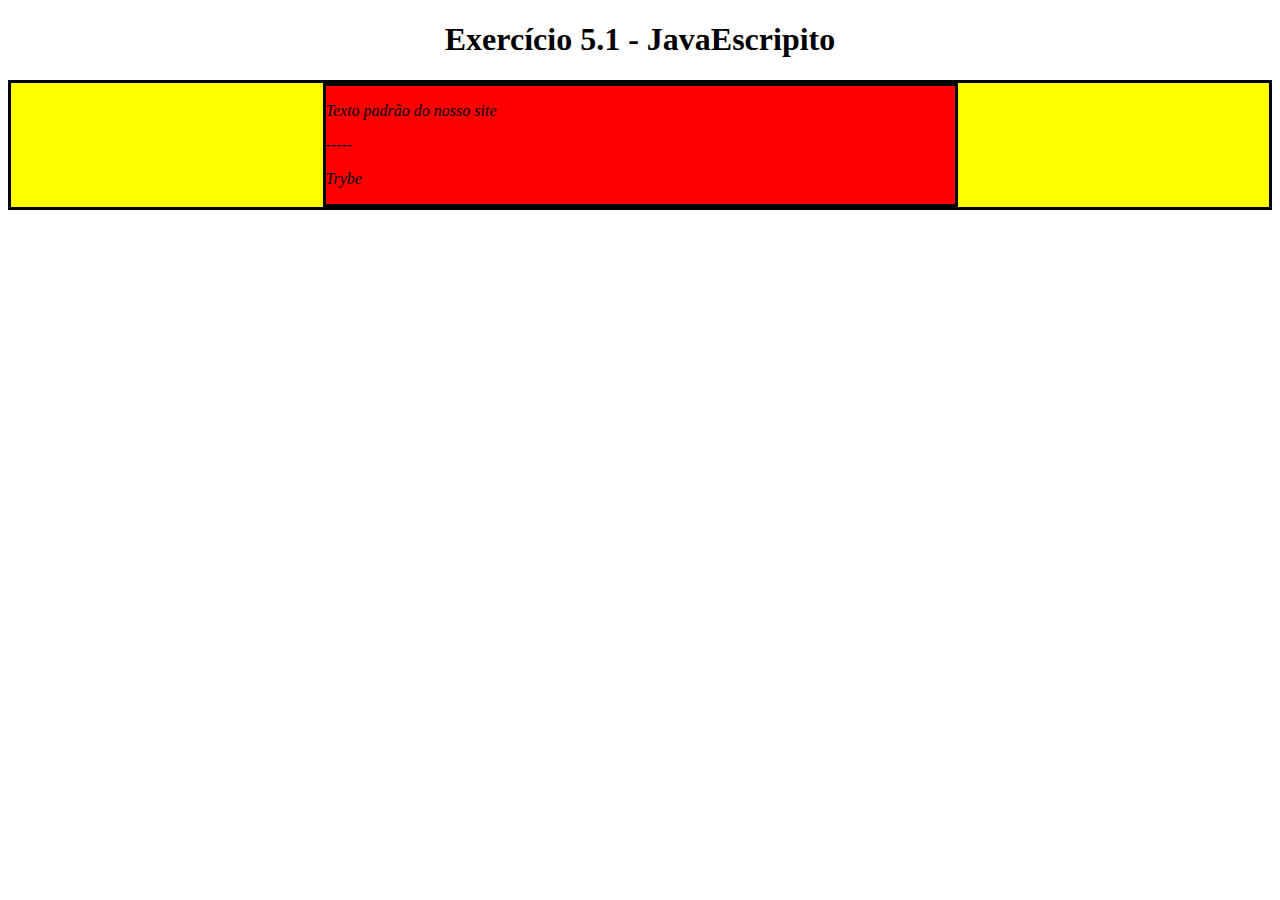
==== Fundamentos/bloco-5-javascript-dom-eventos-e-web-storage/dia-1-javascript-dom-e-seletores/index.html @ 926fff6b "Exercicio 1" ====
<!DOCTYPE html>
<html>
  <head>
    <meta charset="UTF-8" />
    <meta name="viewport" content="width=device-width" />
    <title>Exercício 5.1</title>
    
    <style>
      main, section {
        border-color: black;
        border-style: solid;
      }

      .title {
        text-align: center;
      }

      .main-content {
        background-color: yellow;
      }

      .main-content .center-content {
        background-color: red;
        width: 50%;
        margin: 0 auto;
      }

      .main-content .center-content p {
        font-style: italic;
      }
    </style>
  </head>
  <body>
    <header> 
      <h1 class="title">Exercício 5.1 - JavaEscripito </h1>
    </header>    
    <main class="main-content">
      <section class="center-content">
        <p>Texto padrão do nosso site</p>
        <p>-----</p>
        <p>Trybe</p>
      </section>
    </main>
    <script>
        /*
        Aqui você vai modificar os elementos já existentes utilizando apenas as funções:
        - document.getElementById()
        - document.getElementsByClassName()
        - document.getElementsByTagName()
 Crie uma função que mude o texto na tag <p> para uma descrição de como você se vê daqui a 2 anos. (Não gaste tempo pensando no texto e sim realizando o exercício)
 Crie uma função que mude a cor do quadrado amarelo para o verde da Trybe (rgb(76,164,109)).
 Crie uma função que mude a cor do quadrado vermelho para branco.
 Crie uma função que corrija o texto da tag <h1>.
 Crie uma função que modifique todo o texto da tag <p> para maiúsculo.
 Crie uma função que exiba o conteúdo de todas as tags <p> no console.
        */
    </script>
  </body>
</html>
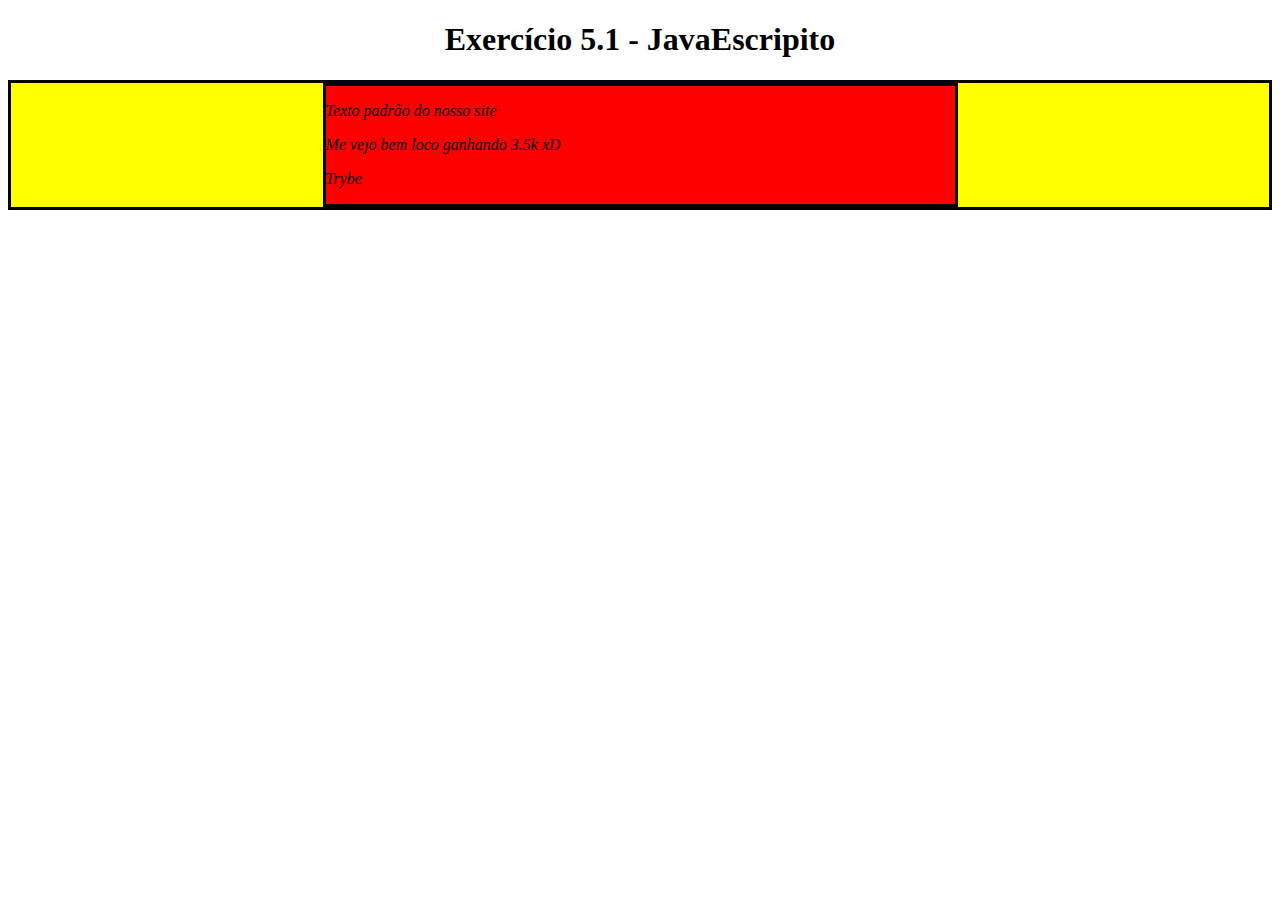
==== commit 96d32b30: "Parte 1 ok." ====
--- a/Fundamentos/bloco-5-javascript-dom-eventos-e-web-storage/dia-1-javascript-dom-e-seletores/index.html
+++ b/Fundamentos/bloco-5-javascript-dom-eventos-e-web-storage/dia-1-javascript-dom-e-seletores/index.html
@@ -42,6 +42,11 @@
       </section>
     </main>
     <script>
+      function alteraTexto(newText, tag) {
+        let text = document.getElementsByTagName(tag)[1];
+        text.innerText = newText;   
+      }
+      alteraTexto('Me vejo bem loco ganhando 3.5k xD', 'p');
         /*
         Aqui você vai modificar os elementos já existentes utilizando apenas as funções:
         - document.getElementById()
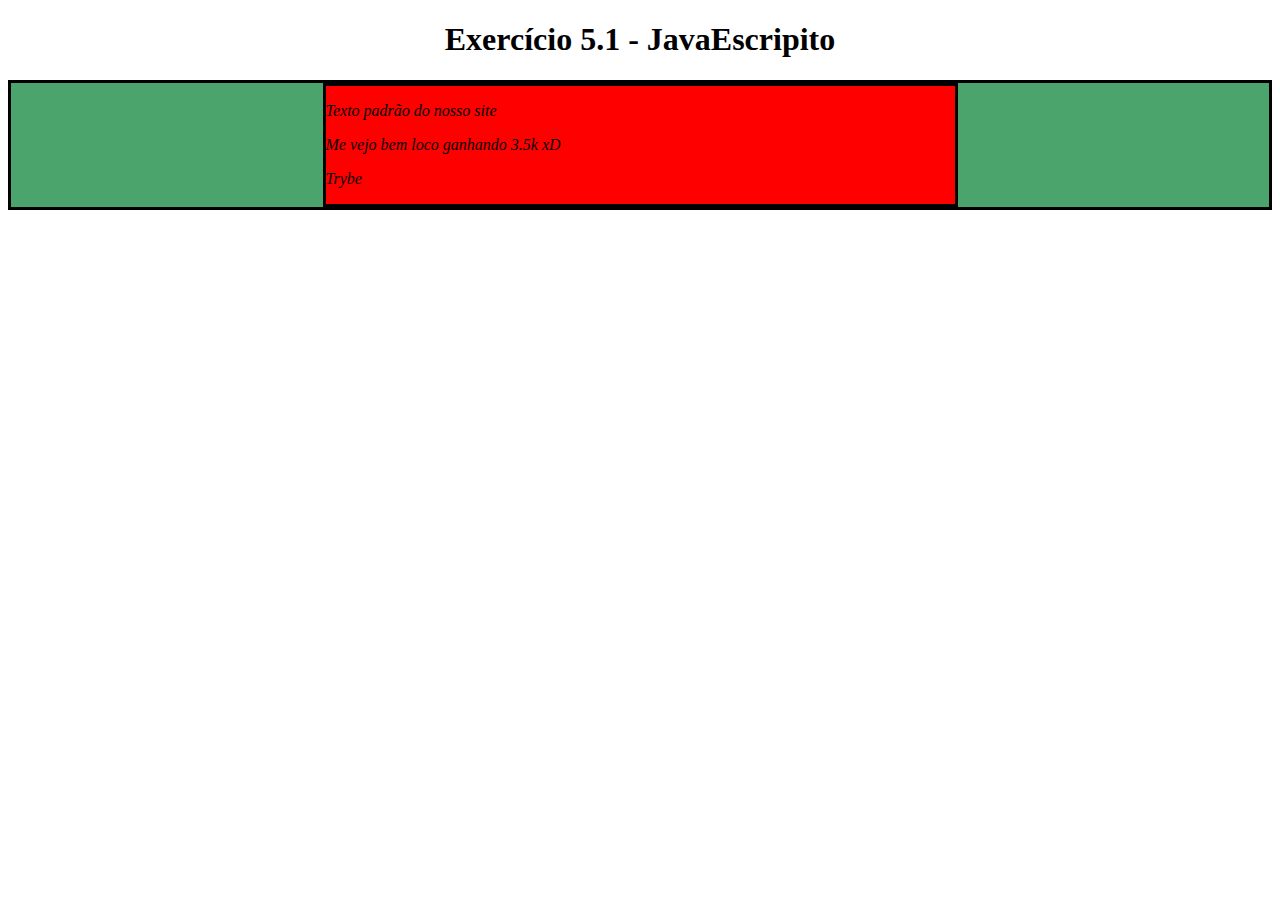
==== commit cdfb5fc1: "Parte 2 ok." ====
--- a/Fundamentos/bloco-5-javascript-dom-eventos-e-web-storage/dia-1-javascript-dom-e-seletores/index.html
+++ b/Fundamentos/bloco-5-javascript-dom-eventos-e-web-storage/dia-1-javascript-dom-e-seletores/index.html
@@ -47,12 +47,18 @@
         text.innerText = newText;   
       }
       alteraTexto('Me vejo bem loco ganhando 3.5k xD', 'p');
+
+      function alteraCorQuadrado(newColor, tag) {
+        let color = document.getElementsByClassName(tag)[0];
+        color.style.background = "rgb(76,164,109)"
+      }
+      alteraCorQuadrado('rgb(76,164,109)','main-content' );
         /*
         Aqui você vai modificar os elementos já existentes utilizando apenas as funções:
         - document.getElementById()
         - document.getElementsByClassName()
         - document.getElementsByTagName()
- Crie uma função que mude o texto na tag <p> para uma descrição de como você se vê daqui a 2 anos. (Não gaste tempo pensando no texto e sim realizando o exercício)
+ Crie uma função que mude o texto na tag <p> para uma descrição de como você se vê daqui a 2 anos. (Não gaste tempo pensando no texto e sim realizando o exercício) -- ok
  Crie uma função que mude a cor do quadrado amarelo para o verde da Trybe (rgb(76,164,109)).
  Crie uma função que mude a cor do quadrado vermelho para branco.
  Crie uma função que corrija o texto da tag <h1>.
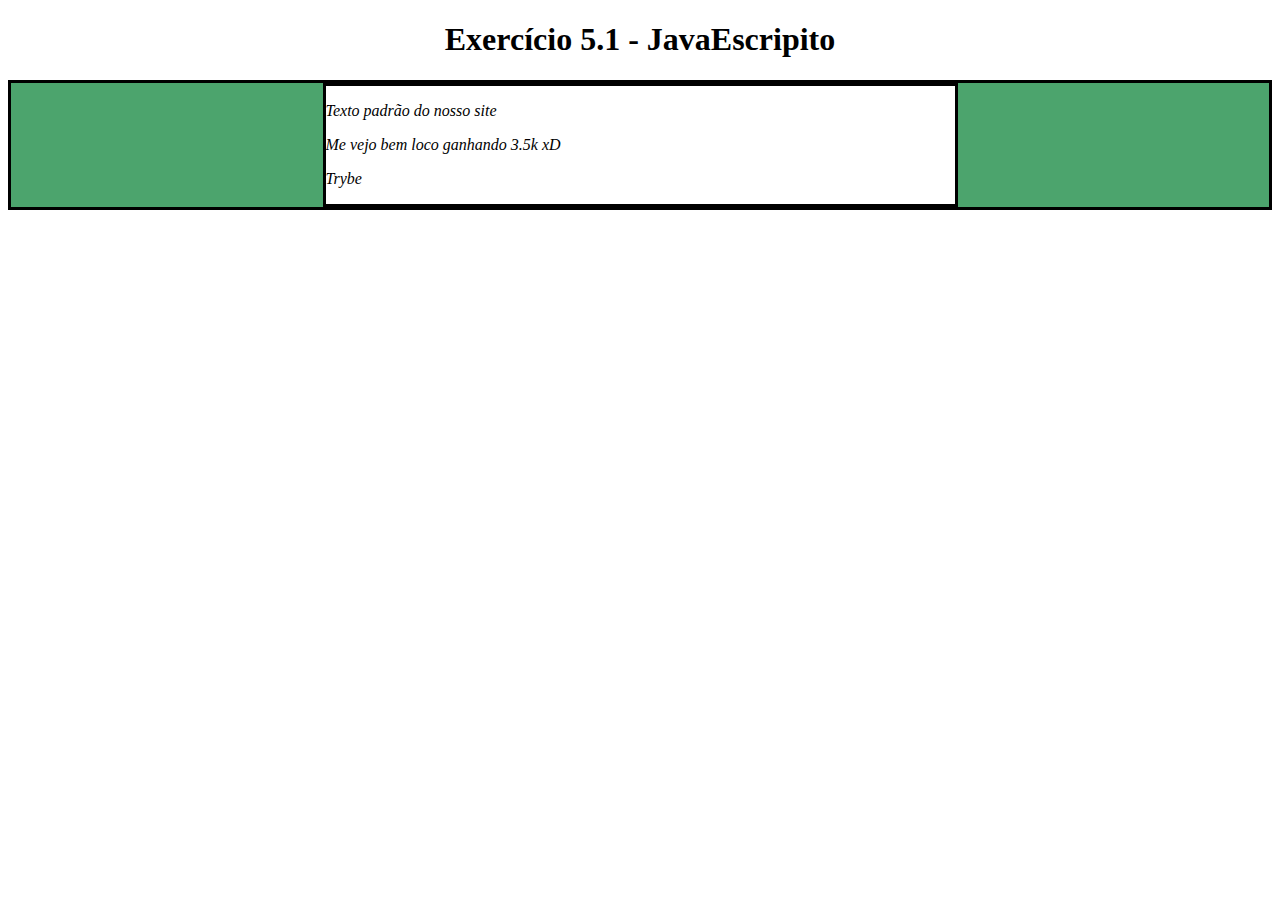
==== commit 7cf55250: "Parte 3 ok." ====
--- a/Fundamentos/bloco-5-javascript-dom-eventos-e-web-storage/dia-1-javascript-dom-e-seletores/index.html
+++ b/Fundamentos/bloco-5-javascript-dom-eventos-e-web-storage/dia-1-javascript-dom-e-seletores/index.html
@@ -48,18 +48,26 @@
       }
       alteraTexto('Me vejo bem loco ganhando 3.5k xD', 'p');
 
-      function alteraCorQuadrado(newColor, tag) {
+      function alteraCorQuadradoAm(newColor, tag) {
         let color = document.getElementsByClassName(tag)[0];
-        color.style.background = "rgb(76,164,109)"
+        color.style.background = newColor;
       }
-      alteraCorQuadrado('rgb(76,164,109)','main-content' );
+      alteraCorQuadradoAm('rgb(76,164,109)','main-content' );
+
+      function alteraCorQuadradoVer(newColor, tag) {
+        let color = document.getElementsByClassName(tag)[0];
+        color.style.background = newColor
+      }
+      alteraCorQuadradoVer('white','center-content' );
+
+
         /*
         Aqui você vai modificar os elementos já existentes utilizando apenas as funções:
         - document.getElementById()
         - document.getElementsByClassName()
         - document.getElementsByTagName()
  Crie uma função que mude o texto na tag <p> para uma descrição de como você se vê daqui a 2 anos. (Não gaste tempo pensando no texto e sim realizando o exercício) -- ok
- Crie uma função que mude a cor do quadrado amarelo para o verde da Trybe (rgb(76,164,109)).
+ Crie uma função que mude a cor do quadrado amarelo para o verde da Trybe (rgb(76,164,109)). -- ok
  Crie uma função que mude a cor do quadrado vermelho para branco.
  Crie uma função que corrija o texto da tag <h1>.
  Crie uma função que modifique todo o texto da tag <p> para maiúsculo.
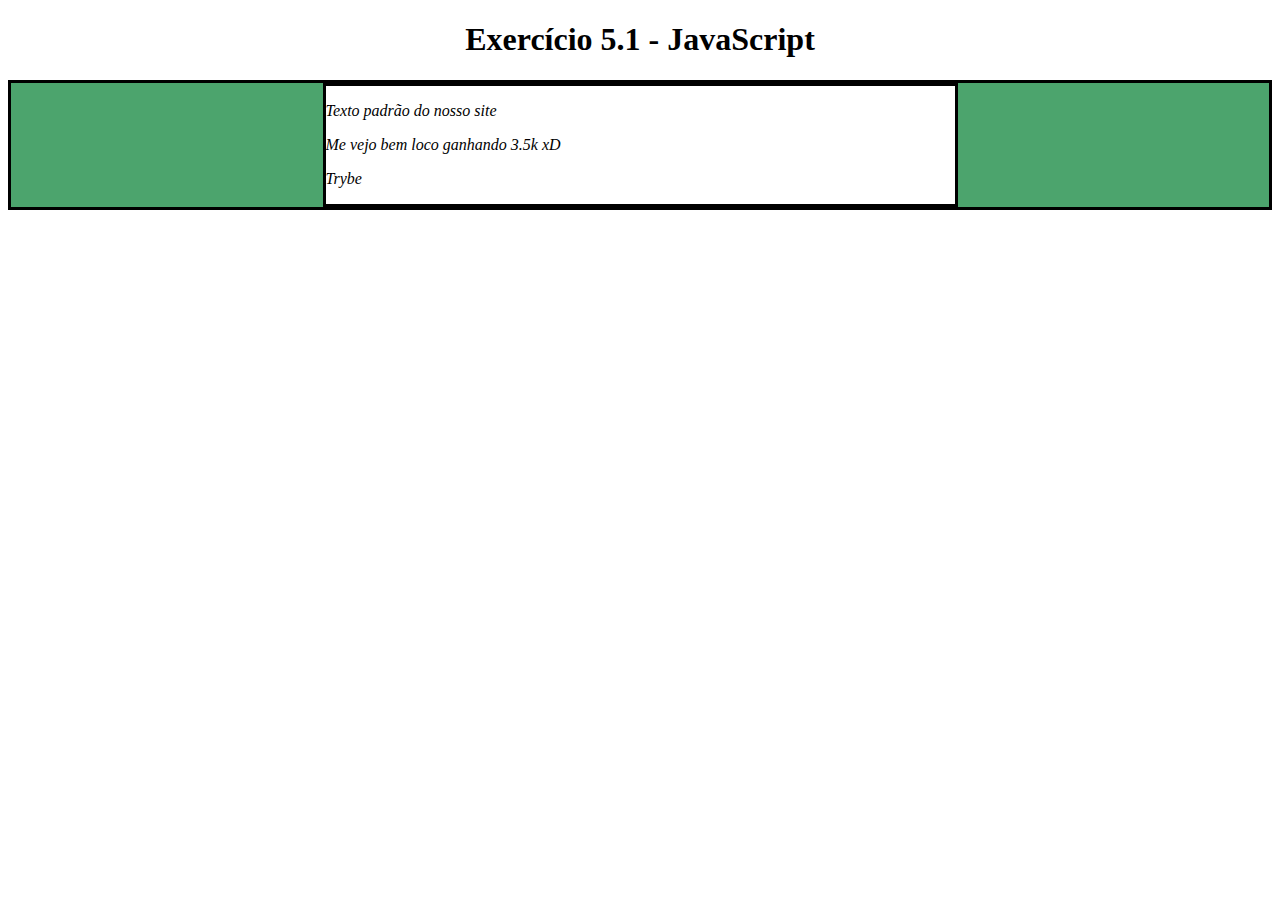
==== commit 2c7fb5d2: "Parte 4 ok." ====
--- a/Fundamentos/bloco-5-javascript-dom-eventos-e-web-storage/dia-1-javascript-dom-e-seletores/index.html
+++ b/Fundamentos/bloco-5-javascript-dom-eventos-e-web-storage/dia-1-javascript-dom-e-seletores/index.html
@@ -60,6 +60,13 @@
       }
       alteraCorQuadradoVer('white','center-content' );
 
+      function alteraTextoH(newText, tag) {
+        let text = document.getElementsByTagName(tag)[0];
+        text.innerText = newText;   
+      }
+      alteraTextoH('Exercício 5.1 - JavaScript', 'h1');
+
+
 
         /*
         Aqui você vai modificar os elementos já existentes utilizando apenas as funções:
@@ -68,7 +75,7 @@
         - document.getElementsByTagName()
  Crie uma função que mude o texto na tag <p> para uma descrição de como você se vê daqui a 2 anos. (Não gaste tempo pensando no texto e sim realizando o exercício) -- ok
  Crie uma função que mude a cor do quadrado amarelo para o verde da Trybe (rgb(76,164,109)). -- ok
- Crie uma função que mude a cor do quadrado vermelho para branco.
+ Crie uma função que mude a cor do quadrado vermelho para branco. -- ok
  Crie uma função que corrija o texto da tag <h1>.
  Crie uma função que modifique todo o texto da tag <p> para maiúsculo.
  Crie uma função que exiba o conteúdo de todas as tags <p> no console.
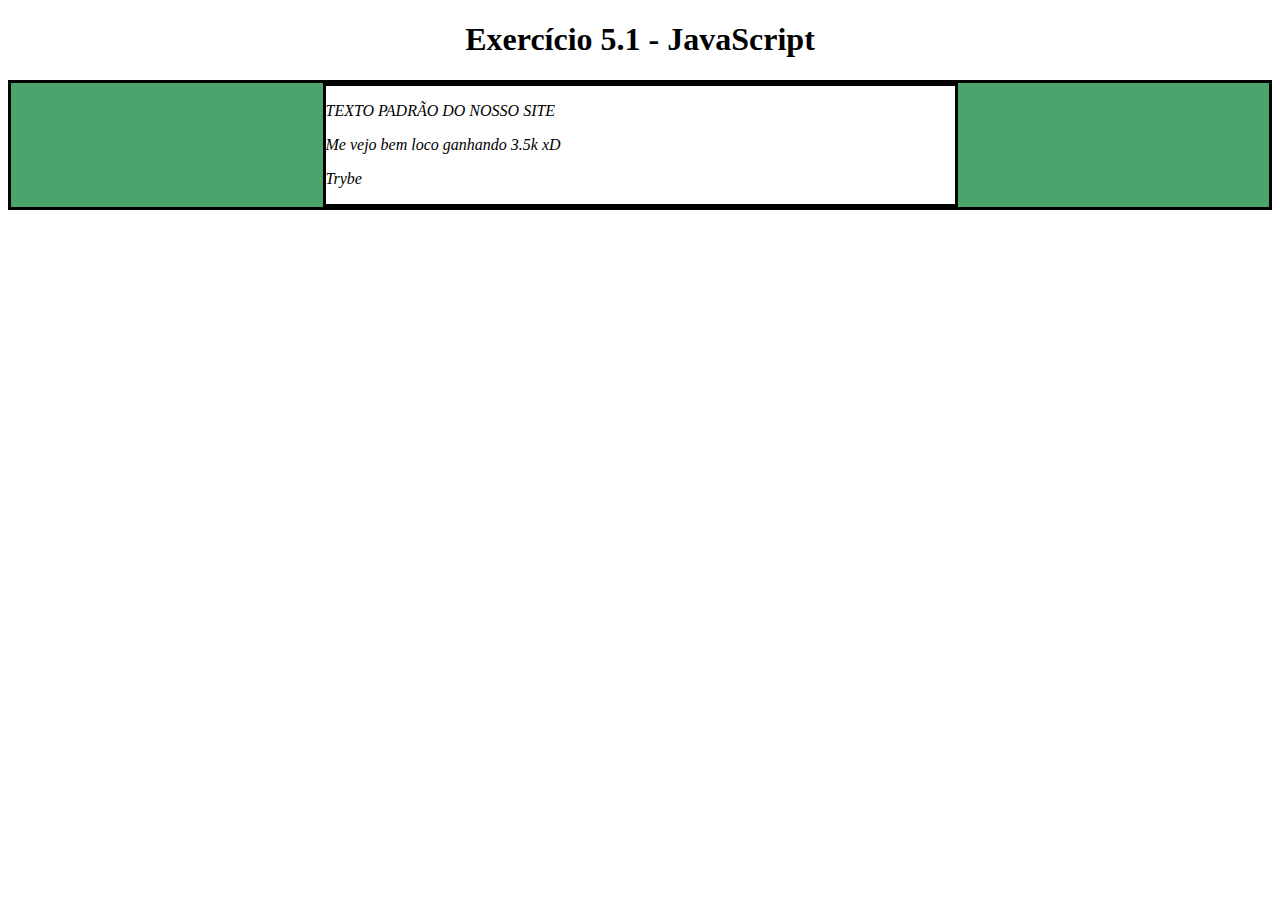
==== commit 2d802d0c: "Parte 5 ok." ====
--- a/Fundamentos/bloco-5-javascript-dom-eventos-e-web-storage/dia-1-javascript-dom-e-seletores/index.html
+++ b/Fundamentos/bloco-5-javascript-dom-eventos-e-web-storage/dia-1-javascript-dom-e-seletores/index.html
@@ -66,6 +66,12 @@
       }
       alteraTextoH('Exercício 5.1 - JavaScript', 'h1');
 
+      function alteraTextoMai(tag) {
+        let text = document.getElementsByTagName(tag)[0];
+        text.innerText = text.innerText.toUpperCase(); 
+      }
+      alteraTextoMai('p');
+
 
 
         /*
@@ -76,7 +82,7 @@
  Crie uma função que mude o texto na tag <p> para uma descrição de como você se vê daqui a 2 anos. (Não gaste tempo pensando no texto e sim realizando o exercício) -- ok
  Crie uma função que mude a cor do quadrado amarelo para o verde da Trybe (rgb(76,164,109)). -- ok
  Crie uma função que mude a cor do quadrado vermelho para branco. -- ok
- Crie uma função que corrija o texto da tag <h1>.
+ Crie uma função que corrija o texto da tag <h1>. -- ok
  Crie uma função que modifique todo o texto da tag <p> para maiúsculo.
  Crie uma função que exiba o conteúdo de todas as tags <p> no console.
         */
